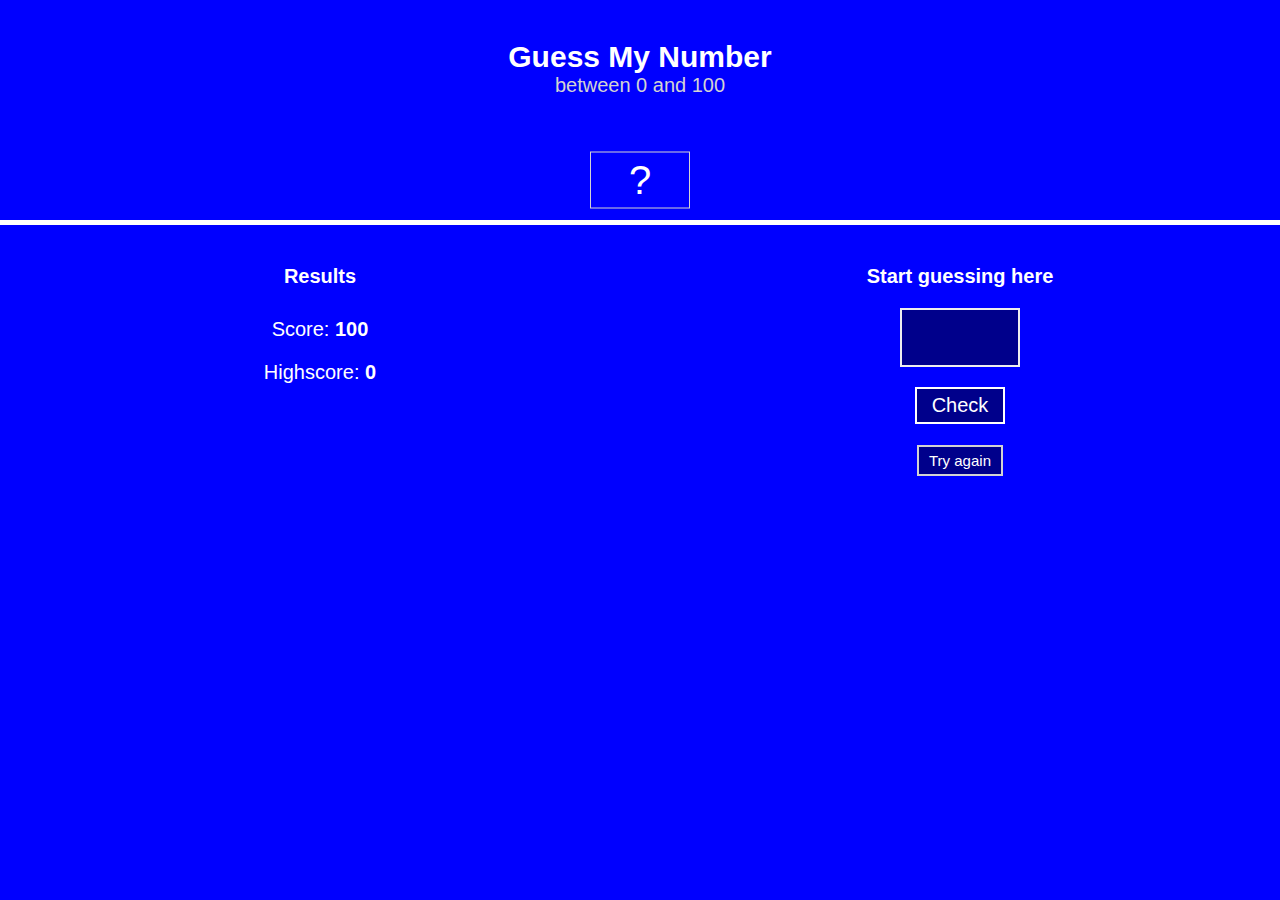
==== GuessMyNumber/index.html @ 7ab6d489 "Add files via upload" ====
<!DOCTYPE html>
<html lang="en">
  <head>
    <meta charset="UTF-8" />
    <meta http-equiv="X-UA-Compatible" content="IE=edge" />
    <meta name="viewport" content="width=device-width, initial-scale=1.0" />
    <link rel="stylesheet" href="style.css" />
    <title>Guess My Number</title>
  </head>
  <body>
    <header>
      <h1>Guess My Number</h1>
      <p>between 0 and 100</p>
      <div class="number">?</div>
    </header>
    <main>
      <section class="left">
        <h1>Results</h1>
        <p class="label-score">Score: <b>100</b></p>
        <p class="label-heighscore">Highscore: <b>0</b></p>
      </section>

      <section class="right">
        <h1>Start guessing here</h1>
        <input type="number" class="guess" />
        <button class="btn check">Check</button>
        <br />
        <button class="again">Try again</button>
      </section>
    </main>
    <script src="script.js"></script>
  </body>
</html>
---- GuessMyNumber/style.css ----
/* @import url('https://fonts.googleapis.com/css?family=Press+Start+2P&display=swap'); */

* {
  margin: 0;
  padding: 0;
  box-sizing: inherit;
}

html {
  font-size: 62.5%;
  box-sizing: border-box;
}

body {
  font-family: sans-serif;
  color: #eee;
  background-color: blue;
}

header {
  position: relative;
  height: 25vh;
  border-bottom: 5px solid white;
}

header h1 {
  font-size: 3rem;
  color: white;
  text-align: center;
  position: relative;
  top: 4rem;
}

header p {
  font-size: 2rem;
  color: lightgray;
  text-align: center;
  position: relative;
  top: 4rem;
}

.number {
  border: 1px solid lightgray;
  color: white;
  font-size: 4rem;
  text-align: center;
  left: 50%;
  width: 10rem;
  padding: 0.5rem 1.5rem;
  position: absolute;
  bottom: 4rem;
  left: 50%;
  transform: translate(-50%, 50%);
}

main {
  display: flex;
  height: 65vh;
  color: white;
  align-items: relative;
  justify-content: space-around;
}

section {
  margin-top: 2rem;
  display: flex;
  flex-direction: column;
  align-items: center;
}

section h1 {
  margin: 2rem 2rem;
  font-size: 2rem;
}

.left {
  width: 50%;
}

.right {
  width: 50%;
}

.guess {
  background-color: darkblue;
  border: 2px solid #eee;
  width: 12rem;
  padding: 0.5rem 1.5rem;
  font-family: inherit;
  color: white;
  font-size: 4rem;
  text-align: center;
  display: block;
  margin-bottom: 2rem;
}
.btn {
  border: 2px solid white;
  background-color: darkblue;
  font-size: 2rem;
  font-family: inherit;
  color: white;
  padding: 0.5rem 1.5rem;
  margin-bottom: 1rem;
}

.again {
  border: 2px solid lightgray;
  background-color: darkblue;
  font-size: 1.5rem;
  font-family: inherit;
  color: white;
  padding: 0.5rem 1rem;
}
.label-score {
  font-size: 2rem;
  font-family: inherit;
  color: white;
  margin: 1rem 1rem;
}

.label-heighscore {
  font-size: 2rem;
  font-family: inherit;
  color: white;
  margin: 1rem 1rem;
}
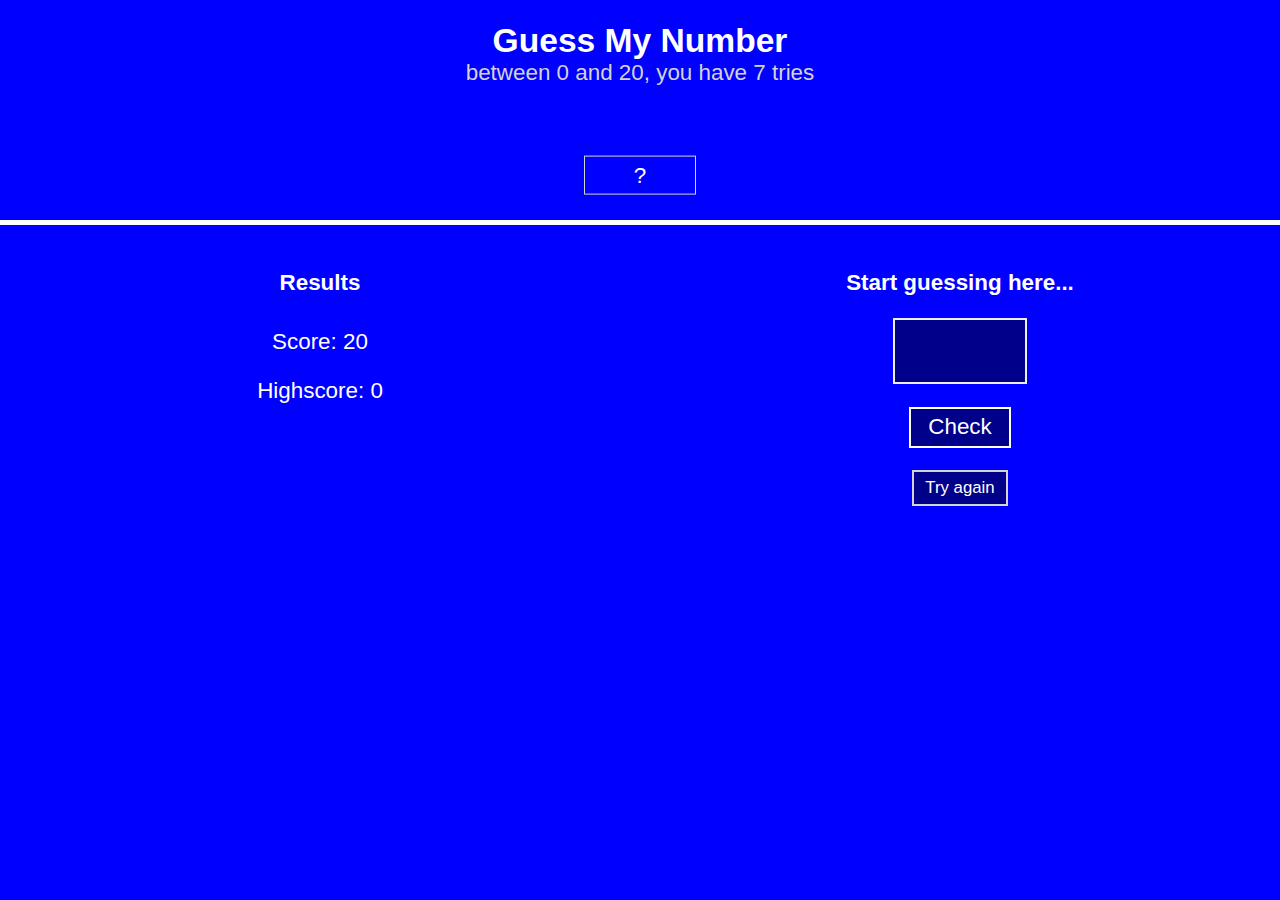
==== commit d7d80a87: "Add files via upload" ====
--- a/GuessMyNumber/index.html
+++ b/GuessMyNumber/index.html
@@ -10,21 +10,22 @@
   <body>
     <header>
       <h1>Guess My Number</h1>
-      <p>between 0 and 100</p>
+      <p>between 0 and 20, you have 7 tries</p>
       <div class="number">?</div>
     </header>
     <main>
       <section class="left">
         <h1>Results</h1>
-        <p class="label-score">Score: <b>100</b></p>
-        <p class="label-heighscore">Highscore: <b>0</b></p>
+        <p class="label-score">Score: <span class="score">20</span></p>
+        <p class="label-heighscore">
+          Highscore: <span class="highscore">0</span>
+        </p>
       </section>
 
       <section class="right">
-        <h1>Start guessing here</h1>
+        <h1 class="message">Start guessing here...</h1>
         <input type="number" class="guess" />
         <button class="btn check">Check</button>
-        <br />
         <button class="again">Try again</button>
       </section>
     </main>
--- a/GuessMyNumber/style.css
+++ b/GuessMyNumber/style.css
@@ -7,7 +7,7 @@
 }
 
 html {
-  font-size: 62.5%;
+  font-size: 70%;
   box-sizing: border-box;
 }
 
@@ -28,7 +28,7 @@
   color: white;
   text-align: center;
   position: relative;
-  top: 4rem;
+  top: 2rem;
 }
 
 header p {
@@ -36,17 +36,17 @@
   color: lightgray;
   text-align: center;
   position: relative;
-  top: 4rem;
+  top: 2rem;
 }
 
 .number {
   border: 1px solid lightgray;
   color: white;
-  font-size: 4rem;
+  font-size: 2rem;
   text-align: center;
   left: 50%;
   width: 10rem;
-  padding: 0.5rem 1.5rem;
+  padding: 0.5rem 0.5rem;
   position: absolute;
   bottom: 4rem;
   left: 50%;
@@ -55,7 +55,7 @@
 
 main {
   display: flex;
-  height: 65vh;
+  height: 75vh;
   color: white;
   align-items: relative;
   justify-content: space-around;
@@ -100,7 +100,7 @@
   font-family: inherit;
   color: white;
   padding: 0.5rem 1.5rem;
-  margin-bottom: 1rem;
+  margin-bottom: 2rem;
 }
 
 .again {
